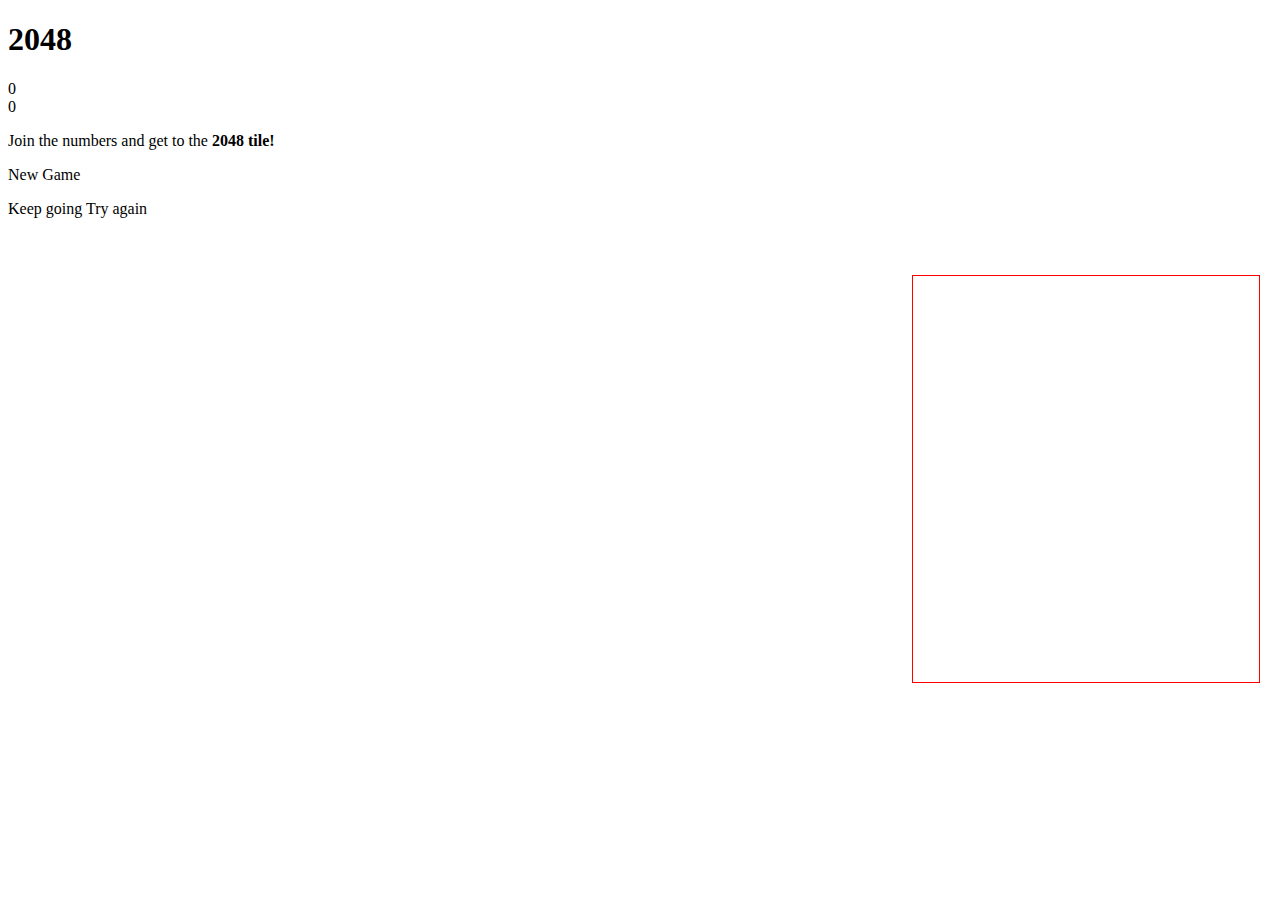
==== index.html @ c7425c1c "Generate, pass, and show the board" ====
<!DOCTYPE html>
<html>
<head>
  <meta charset="utf-8">
  <title>2048</title>

  <link href="style/main.css" rel="stylesheet" type="text/css">
  <link rel="shortcut icon" href="favicon.ico">
  <link rel="apple-touch-icon" href="meta/apple-touch-icon.png">
  <link rel="apple-touch-startup-image" href="meta/apple-touch-startup-image-640x1096.png" media="(device-width: 320px) and (device-height: 568px) and (-webkit-device-pixel-ratio: 2)"> <!-- iPhone 5+ -->
  <link rel="apple-touch-startup-image" href="meta/apple-touch-startup-image-640x920.png"  media="(device-width: 320px) and (device-height: 480px) and (-webkit-device-pixel-ratio: 2)"> <!-- iPhone, retina -->
  <meta name="apple-mobile-web-app-capable" content="yes">
  <meta name="apple-mobile-web-app-status-bar-style" content="black">

  <meta name="HandheldFriendly" content="True">
  <meta name="MobileOptimized" content="320">
  <meta name="viewport" content="width=device-width, target-densitydpi=160dpi, initial-scale=1.0, maximum-scale=1, user-scalable=no, minimal-ui">
</head>
<body>
  <div class="container">
    <div class="heading">
      <h1 class="title">2048</h1>
      <div class="scores-container">
        <div class="score-container">0</div>
        <div class="best-container">0</div>
      </div>
    </div>

    <div class="above-game">
      <p class="game-intro">Join the numbers and get to the <strong>2048 tile!</strong></p>
      <a class="restart-button">New Game</a>
    </div>

    <div class="game-container">
      <div class="game-message">
        <p></p>
        <div class="lower">
	        <a class="keep-playing-button">Keep going</a>
          <a class="retry-button">Try again</a>
        </div>
      </div>

      <div class="grid-container">
        <div class="grid-row">
          <div class="grid-cell"></div>
          <div class="grid-cell"></div>
          <div class="grid-cell"></div>
          <div class="grid-cell"></div>
        </div>
        <div class="grid-row">
          <div class="grid-cell"></div>
          <div class="grid-cell"></div>
          <div class="grid-cell"></div>
          <div class="grid-cell"></div>
        </div>
        <div class="grid-row">
          <div class="grid-cell"></div>
          <div class="grid-cell"></div>
          <div class="grid-cell"></div>
          <div class="grid-cell"></div>
        </div>
        <div class="grid-row">
          <div class="grid-cell"></div>
          <div class="grid-cell"></div>
          <div class="grid-cell"></div>
          <div class="grid-cell"></div>
        </div>
      </div>

      <div class="tile-container">

      </div>
    </div>
  </div>

<style>
#ailog {
  position: absolute; z-index: 2;
  right: 20px;
  top: 275px;
  width: 340px;
  max-width: 340px; 
  height: 400px;
  max-height: 400px; 
  padding: 3px; 
  border: 1px solid red;
  font-family: "courier"; 
  font-size: x-small;
  overflow-x: scroll; 
  overflow-y: scroll; 
}
</style>
<pre><div id="ailog"></div></pre>
<script>
var aicounter = 1;
function ailog(msg) {
  var node = document.getElementById('ailog');
  var orig = node.innerHTML
  node.innerHTML = aicounter++ + ": " + msg + "\n" + orig
}
</script>

  <script src="js/sprintf.js"></script>
  <script src="js/bind_polyfill.js"></script>
  <script src="js/classlist_polyfill.js"></script>
  <script src="js/animframe_polyfill.js"></script>
  <script src="js/keyboard_input_manager.js"></script>
  <script src="js/html_actuator.js"></script>
  <script src="js/grid.js"></script>
  <script src="js/tile.js"></script>
  <script src="js/local_storage_manager.js"></script>
  <script src="js/game_manager.js"></script>
  <script src="js/application.js"></script>
</body>
</html>
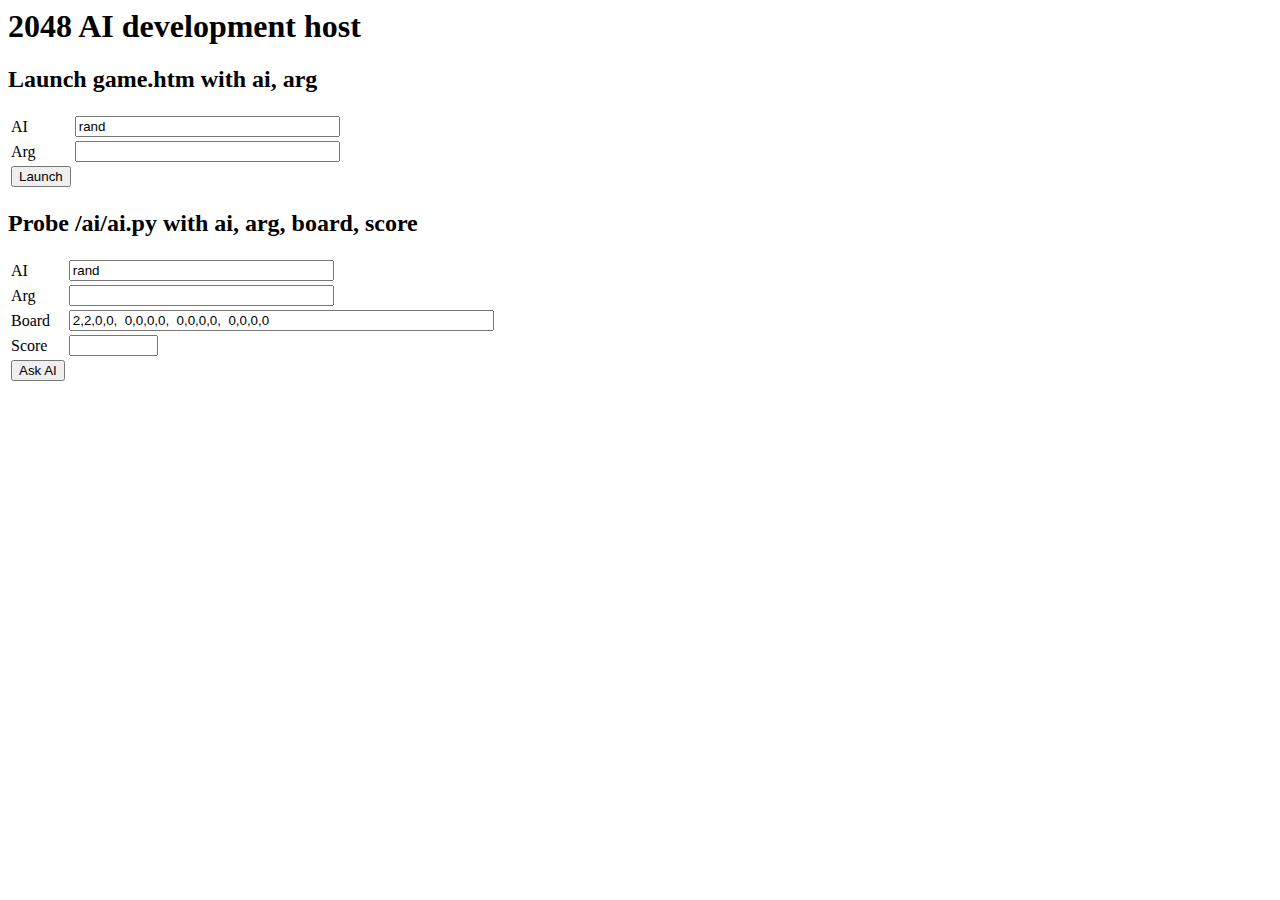
==== commit 2d8b4eff: "Merge branch 'master' of https://github.com/pcnelson/2048web" ====
--- a/index.html
+++ b/index.html
@@ -1,115 +1,29 @@
-<!DOCTYPE html>
 <html>
 <head>
-  <meta charset="utf-8">
-  <title>2048</title>
-
-  <link href="style/main.css" rel="stylesheet" type="text/css">
-  <link rel="shortcut icon" href="favicon.ico">
-  <link rel="apple-touch-icon" href="meta/apple-touch-icon.png">
-  <link rel="apple-touch-startup-image" href="meta/apple-touch-startup-image-640x1096.png" media="(device-width: 320px) and (device-height: 568px) and (-webkit-device-pixel-ratio: 2)"> <!-- iPhone 5+ -->
-  <link rel="apple-touch-startup-image" href="meta/apple-touch-startup-image-640x920.png"  media="(device-width: 320px) and (device-height: 480px) and (-webkit-device-pixel-ratio: 2)"> <!-- iPhone, retina -->
-  <meta name="apple-mobile-web-app-capable" content="yes">
-  <meta name="apple-mobile-web-app-status-bar-style" content="black">
-
-  <meta name="HandheldFriendly" content="True">
-  <meta name="MobileOptimized" content="320">
-  <meta name="viewport" content="width=device-width, target-densitydpi=160dpi, initial-scale=1.0, maximum-scale=1, user-scalable=no, minimal-ui">
+<title>2048 AI</title>
 </head>
 <body>
-  <div class="container">
-    <div class="heading">
-      <h1 class="title">2048</h1>
-      <div class="scores-container">
-        <div class="score-container">0</div>
-        <div class="best-container">0</div>
-      </div>
-    </div>
+<h1>2048 AI development host</h1>
 
-    <div class="above-game">
-      <p class="game-intro">Join the numbers and get to the <strong>2048 tile!</strong></p>
-      <a class="restart-button">New Game</a>
-    </div>
+<h2>Launch game.htm with ai, arg</h2>
+<form method='get' action="game.htm">
+<table border=0>
+<tr><td>AI</td><td><input name='ai'  value='rand' type='text' size='30' /></td></tr>
+<tr><td>Arg</td><td><input name='arg' value='' type='text' size='30' /></td></tr>
+<tr><td><input type="submit" value="Launch"/></td><td></td></tr>
+</table>
+</form>
 
-    <div class="game-container">
-      <div class="game-message">
-        <p></p>
-        <div class="lower">
-	        <a class="keep-playing-button">Keep going</a>
-          <a class="retry-button">Try again</a>
-        </div>
-      </div>
+<h2>Probe /ai/ai.py with ai, arg, board, score</h2>
+<form method='get' action="/ai/ai.py">
+<table border=0>
+<tr><td>AI   </td><td><input name='ai'    value='rand' type='text' size='30' /></td></tr>
+<tr><td>Arg  </td><td><input name='arg'   value=''     type='text' size='30' /></td></tr>
+<tr><td>Board</td><td><input name='board' value='2,2,0,0,  0,0,0,0,  0,0,0,0,  0,0,0,0' type='text' size='50' /></td></tr>
+<tr><td>Score</td><td><input name='score' value=''     type='text' size='8' /></td></tr>
+<tr><td><input type="submit" value="Ask AI"/></td><td></td></tr>
+</table>
+</form>
 
-      <div class="grid-container">
-        <div class="grid-row">
-          <div class="grid-cell"></div>
-          <div class="grid-cell"></div>
-          <div class="grid-cell"></div>
-          <div class="grid-cell"></div>
-        </div>
-        <div class="grid-row">
-          <div class="grid-cell"></div>
-          <div class="grid-cell"></div>
-          <div class="grid-cell"></div>
-          <div class="grid-cell"></div>
-        </div>
-        <div class="grid-row">
-          <div class="grid-cell"></div>
-          <div class="grid-cell"></div>
-          <div class="grid-cell"></div>
-          <div class="grid-cell"></div>
-        </div>
-        <div class="grid-row">
-          <div class="grid-cell"></div>
-          <div class="grid-cell"></div>
-          <div class="grid-cell"></div>
-          <div class="grid-cell"></div>
-        </div>
-      </div>
-
-      <div class="tile-container">
-
-      </div>
-    </div>
-  </div>
-
-<style>
-#ailog {
-  position: absolute; z-index: 2;
-  right: 20px;
-  top: 275px;
-  width: 340px;
-  max-width: 340px; 
-  height: 400px;
-  max-height: 400px; 
-  padding: 3px; 
-  border: 1px solid red;
-  font-family: "courier"; 
-  font-size: x-small;
-  overflow-x: scroll; 
-  overflow-y: scroll; 
-}
-</style>
-<pre><div id="ailog"></div></pre>
-<script>
-var aicounter = 1;
-function ailog(msg) {
-  var node = document.getElementById('ailog');
-  var orig = node.innerHTML
-  node.innerHTML = aicounter++ + ": " + msg + "\n" + orig
-}
-</script>
-
-  <script src="js/sprintf.js"></script>
-  <script src="js/bind_polyfill.js"></script>
-  <script src="js/classlist_polyfill.js"></script>
-  <script src="js/animframe_polyfill.js"></script>
-  <script src="js/keyboard_input_manager.js"></script>
-  <script src="js/html_actuator.js"></script>
-  <script src="js/grid.js"></script>
-  <script src="js/tile.js"></script>
-  <script src="js/local_storage_manager.js"></script>
-  <script src="js/game_manager.js"></script>
-  <script src="js/application.js"></script>
 </body>
 </html>
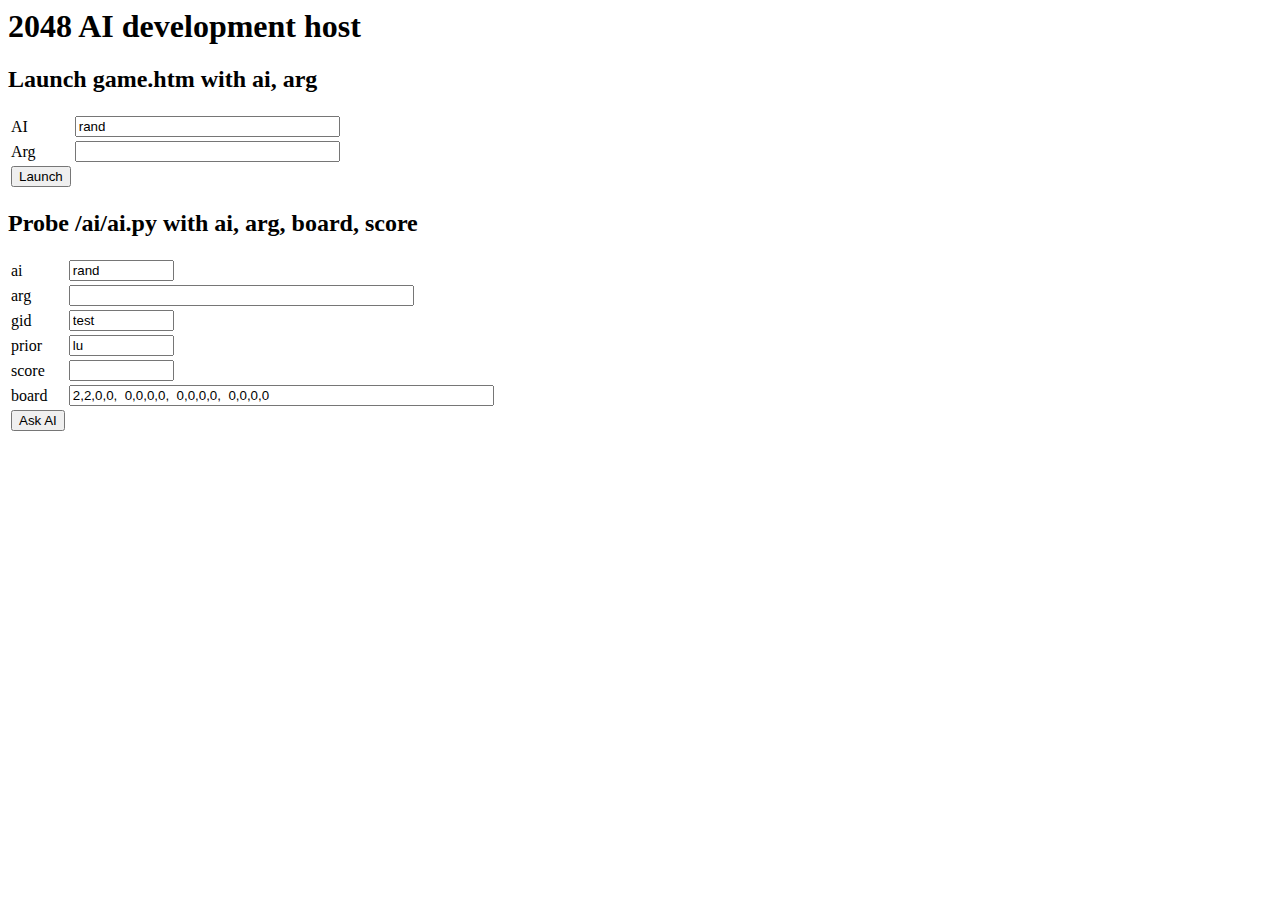
==== commit 9ecbd0cf: "Reflect actual args to the AI" ====
--- a/index.html
+++ b/index.html
@@ -17,10 +17,12 @@
 <h2>Probe /ai/ai.py with ai, arg, board, score</h2>
 <form method='get' action="/ai/ai.py">
 <table border=0>
-<tr><td>AI   </td><td><input name='ai'    value='rand' type='text' size='30' /></td></tr>
-<tr><td>Arg  </td><td><input name='arg'   value=''     type='text' size='30' /></td></tr>
-<tr><td>Board</td><td><input name='board' value='2,2,0,0,  0,0,0,0,  0,0,0,0,  0,0,0,0' type='text' size='50' /></td></tr>
-<tr><td>Score</td><td><input name='score' value=''     type='text' size='8' /></td></tr>
+<tr><td>ai   </td><td><input name='ai'    value='rand' type='text' size='10' /></td></tr>
+<tr><td>arg  </td><td><input name='arg'   value=''     type='text' size='40' /></td></tr>
+<tr><td>gid  </td><td><input name='gid'   value='test' type='text' size='10' /></td></tr>
+<tr><td>prior</td><td><input name='prior' value='lu'   type='text' size='10' /></td></tr>
+<tr><td>score</td><td><input name='score' value=''     type='text' size='10' /></td></tr>
+<tr><td>board</td><td><input name='board' value='2,2,0,0,  0,0,0,0,  0,0,0,0,  0,0,0,0' type='text' size='50' /></td></tr>
 <tr><td><input type="submit" value="Ask AI"/></td><td></td></tr>
 </table>
 </form>
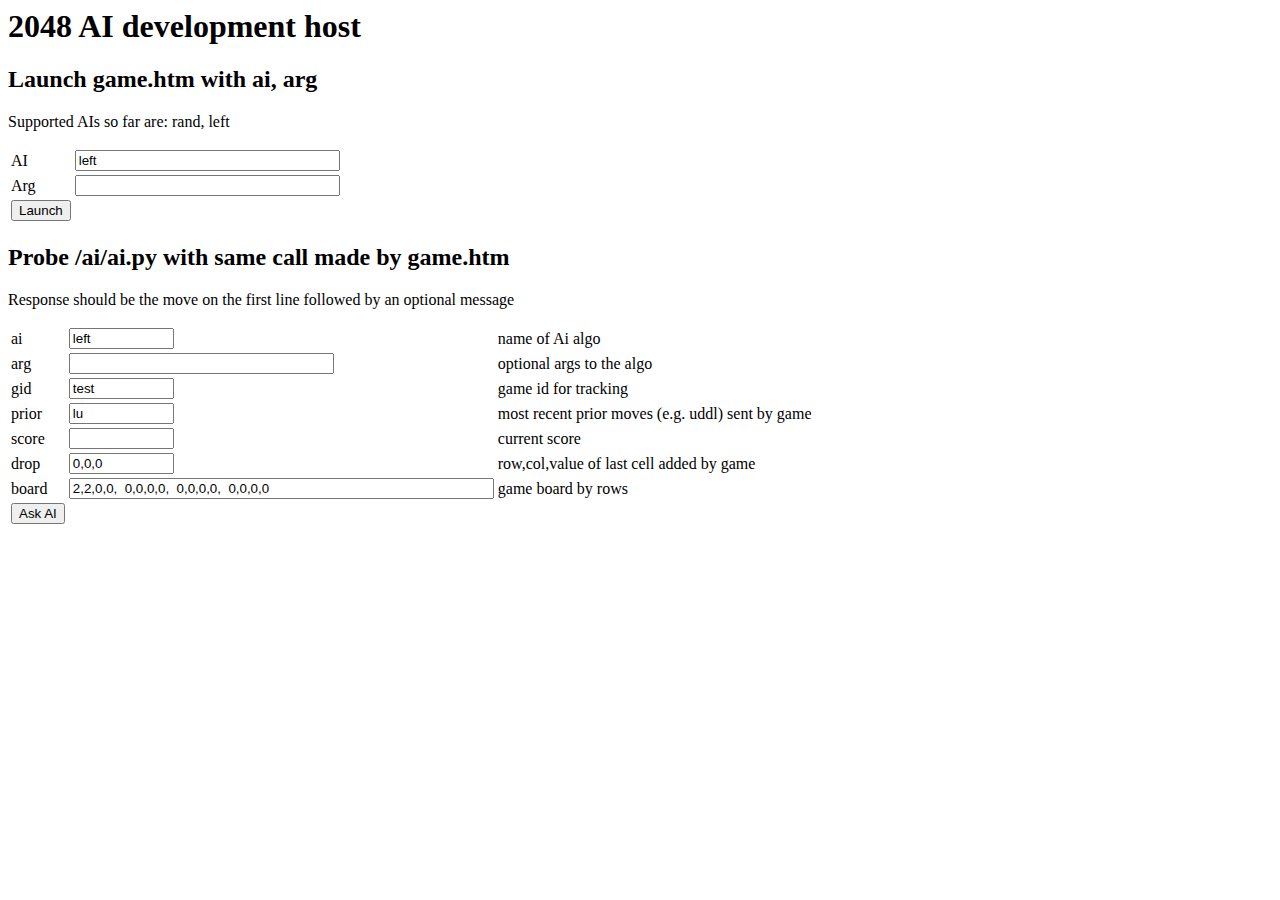
==== commit f015d6b7: "Added all the args to the AI web service to the test harness" ====
--- a/index.html
+++ b/index.html
@@ -6,23 +6,28 @@
 <h1>2048 AI development host</h1>
 
 <h2>Launch game.htm with ai, arg</h2>
+Supported AIs so far are: rand, left
+<p/>
 <form method='get' action="game.htm">
 <table border=0>
-<tr><td>AI</td><td><input name='ai'  value='rand' type='text' size='30' /></td></tr>
+<tr><td>AI</td><td><input name='ai'  value='left' type='text' size='30' /></td></tr>
 <tr><td>Arg</td><td><input name='arg' value='' type='text' size='30' /></td></tr>
 <tr><td><input type="submit" value="Launch"/></td><td></td></tr>
 </table>
 </form>
 
-<h2>Probe /ai/ai.py with ai, arg, board, score</h2>
+<h2>Probe /ai/ai.py with same call made by game.htm</h2>
+Response should be the move on the first line followed by an optional message
+<p/>
 <form method='get' action="/ai/ai.py">
 <table border=0>
-<tr><td>ai   </td><td><input name='ai'    value='rand' type='text' size='10' /></td></tr>
-<tr><td>arg  </td><td><input name='arg'   value=''     type='text' size='40' /></td></tr>
-<tr><td>gid  </td><td><input name='gid'   value='test' type='text' size='10' /></td></tr>
-<tr><td>prior</td><td><input name='prior' value='lu'   type='text' size='10' /></td></tr>
-<tr><td>score</td><td><input name='score' value=''     type='text' size='10' /></td></tr>
-<tr><td>board</td><td><input name='board' value='2,2,0,0,  0,0,0,0,  0,0,0,0,  0,0,0,0' type='text' size='50' /></td></tr>
+<tr><td>ai   </td><td><input name='ai'    value='left' type='text' size='10' /></td><td>name of Ai algo</td></tr>
+<tr><td>arg  </td><td><input name='arg'   value=''     type='text' size='30' /></td><td>optional args to the algo</td></tr>
+<tr><td>gid  </td><td><input name='gid'   value='test' type='text' size='10' /></td><td>game id for tracking</td></tr>
+<tr><td>prior</td><td><input name='prior' value='lu'   type='text' size='10' /></td><td>most recent prior moves (e.g. uddl) sent by game</td></tr>
+<tr><td>score</td><td><input name='score' value=''     type='text' size='10' /></td><td>current score</td></tr>
+<tr><td>drop</td><td><input name='drop' value='0,0,0' type='text' size='10' /></td><td>row,col,value of last cell added by game</td></tr>
+<tr><td>board</td><td><input name='board' value='2,2,0,0,  0,0,0,0,  0,0,0,0,  0,0,0,0' type='text' size='50' /></td><td>game board by rows</td></tr>
 <tr><td><input type="submit" value="Ask AI"/></td><td></td></tr>
 </table>
 </form>
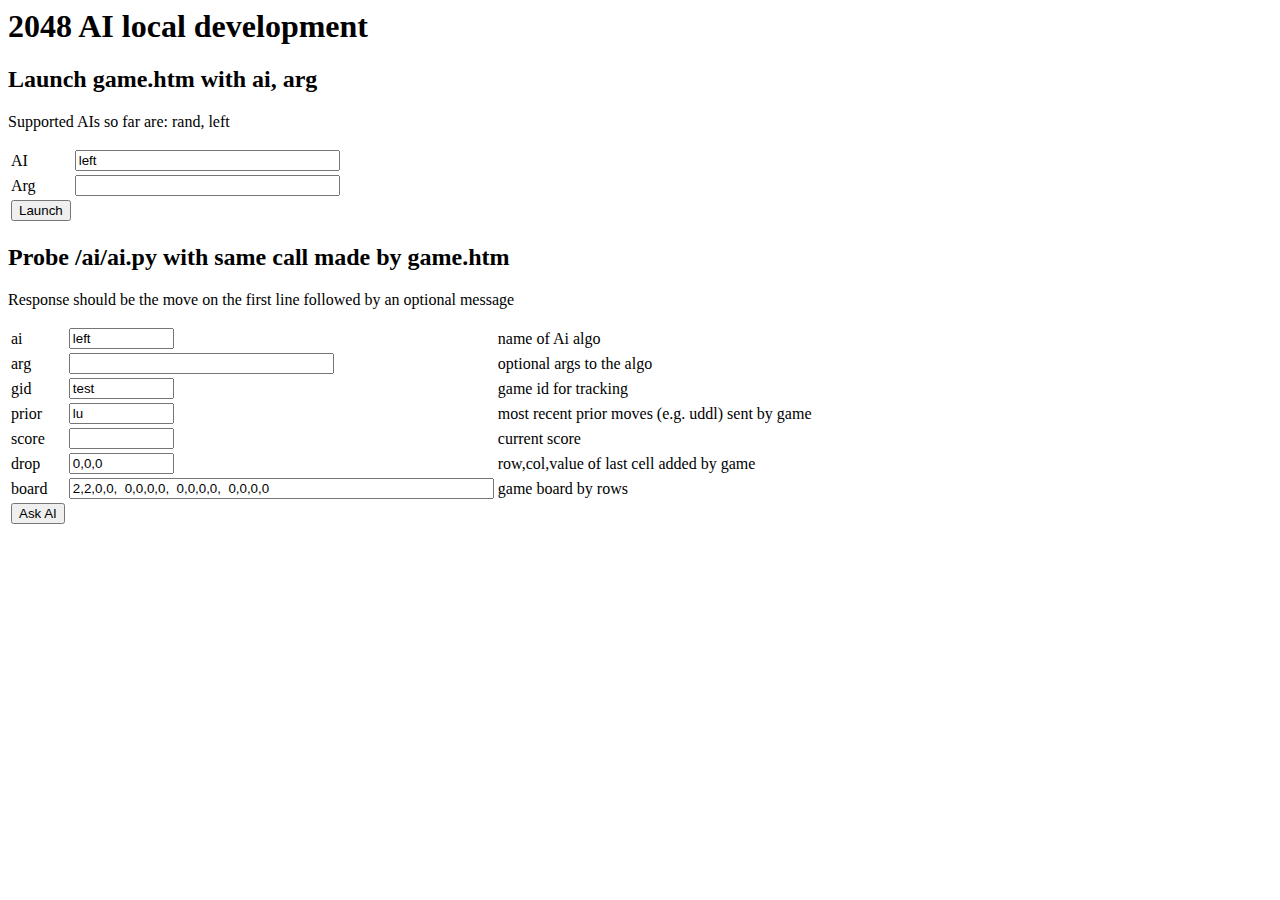
==== commit cae7aa52: "Use /ai" ====
--- a/index.html
+++ b/index.html
@@ -3,7 +3,7 @@
 <title>2048 AI</title>
 </head>
 <body>
-<h1>2048 AI development host</h1>
+<h1>2048 AI local development</h1>
 
 <h2>Launch game.htm with ai, arg</h2>
 Supported AIs so far are: rand, left
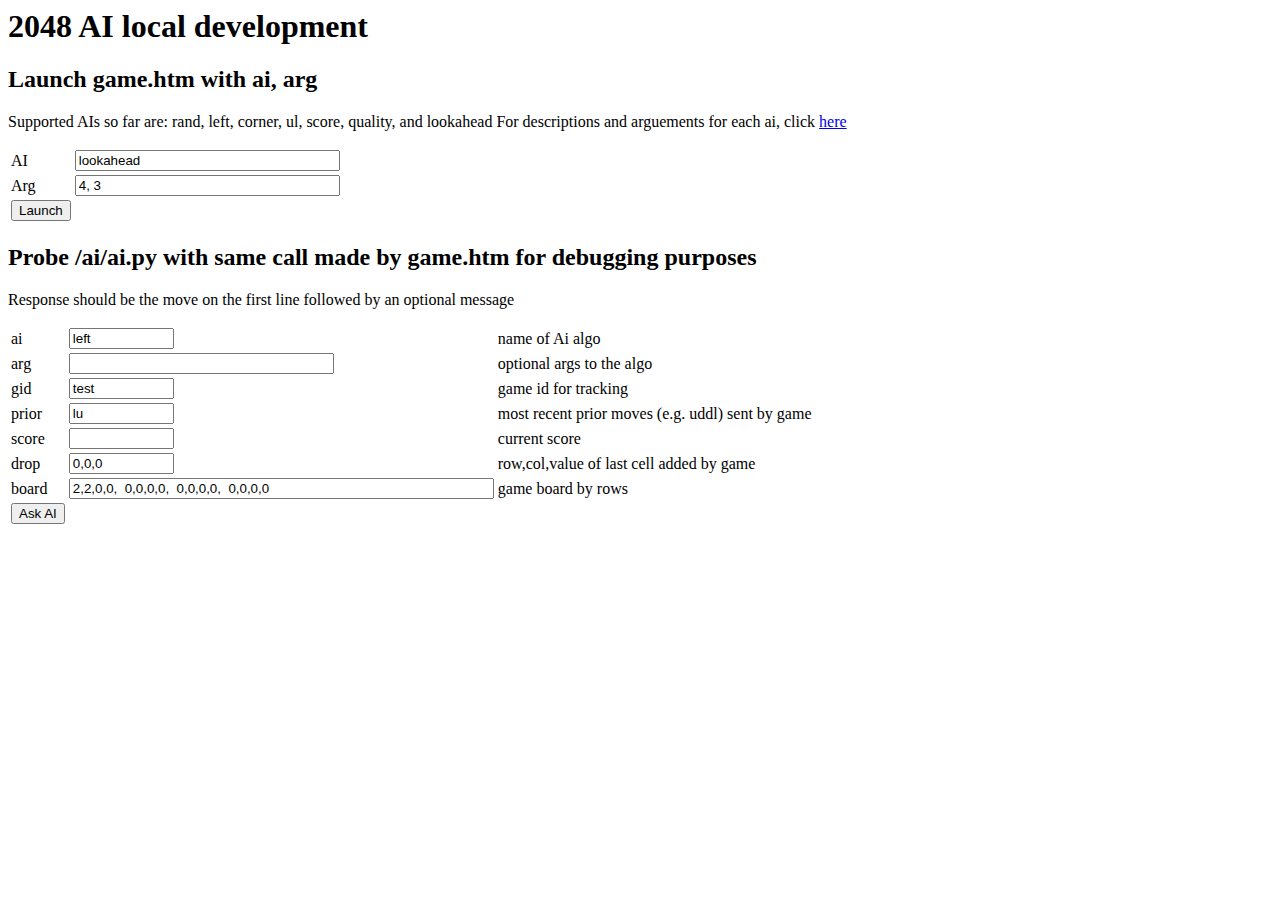
==== commit 4cf99c00: "Added better descriptions for the AI" ====
--- a/index.html
+++ b/index.html
@@ -6,17 +6,18 @@
 <h1>2048 AI local development</h1>
 
 <h2>Launch game.htm with ai, arg</h2>
-Supported AIs so far are: rand, left
+Supported AIs so far are: rand, left, corner, ul, score, quality, and lookahead
+For descriptions and arguements for each ai, click <a href="/ais.html">here</a>
 <p/>
 <form method='get' action="game.htm">
 <table border=0>
-<tr><td>AI</td><td><input name='ai'  value='left' type='text' size='30' /></td></tr>
-<tr><td>Arg</td><td><input name='arg' value='' type='text' size='30' /></td></tr>
+<tr><td>AI</td><td><input name='ai'  value='lookahead' type='text' size='30' /></td></tr>
+<tr><td>Arg</td><td><input name='arg' value='4, 3' type='text' size='30' /></td></tr>
 <tr><td><input type="submit" value="Launch"/></td><td></td></tr>
 </table>
 </form>
 
-<h2>Probe /ai/ai.py with same call made by game.htm</h2>
+<h2>Probe /ai/ai.py with same call made by game.htm for debugging purposes</h2>
 Response should be the move on the first line followed by an optional message
 <p/>
 <form method='get' action="/ai/ai.py">
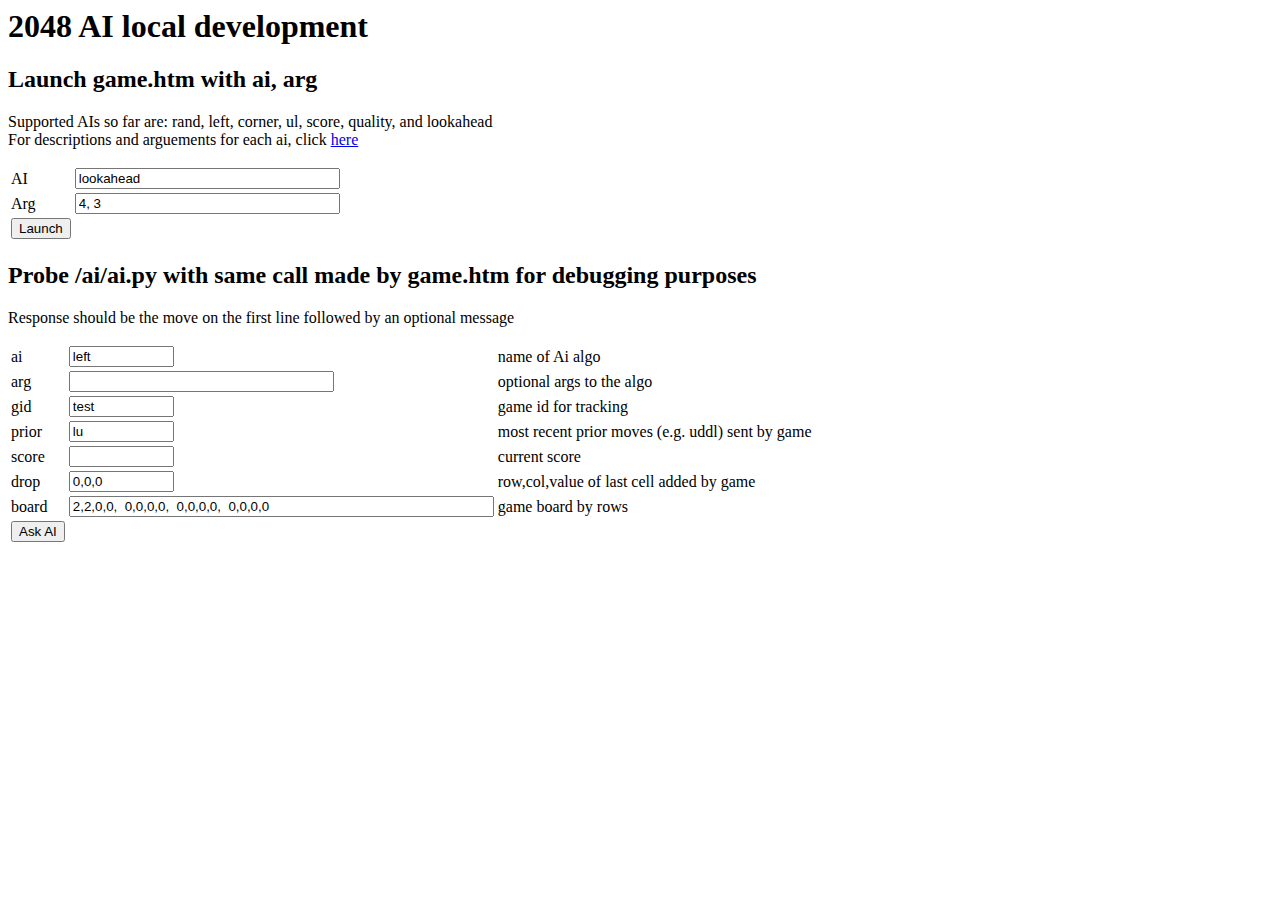
==== commit 5402e0ba: "Fixed html for ais and index" ====
--- a/index.html
+++ b/index.html
@@ -6,7 +6,7 @@
 <h1>2048 AI local development</h1>
 
 <h2>Launch game.htm with ai, arg</h2>
-Supported AIs so far are: rand, left, corner, ul, score, quality, and lookahead
+Supported AIs so far are: rand, left, corner, ul, score, quality, and lookahead <br/>
 For descriptions and arguements for each ai, click <a href="/ais.html">here</a>
 <p/>
 <form method='get' action="game.htm">
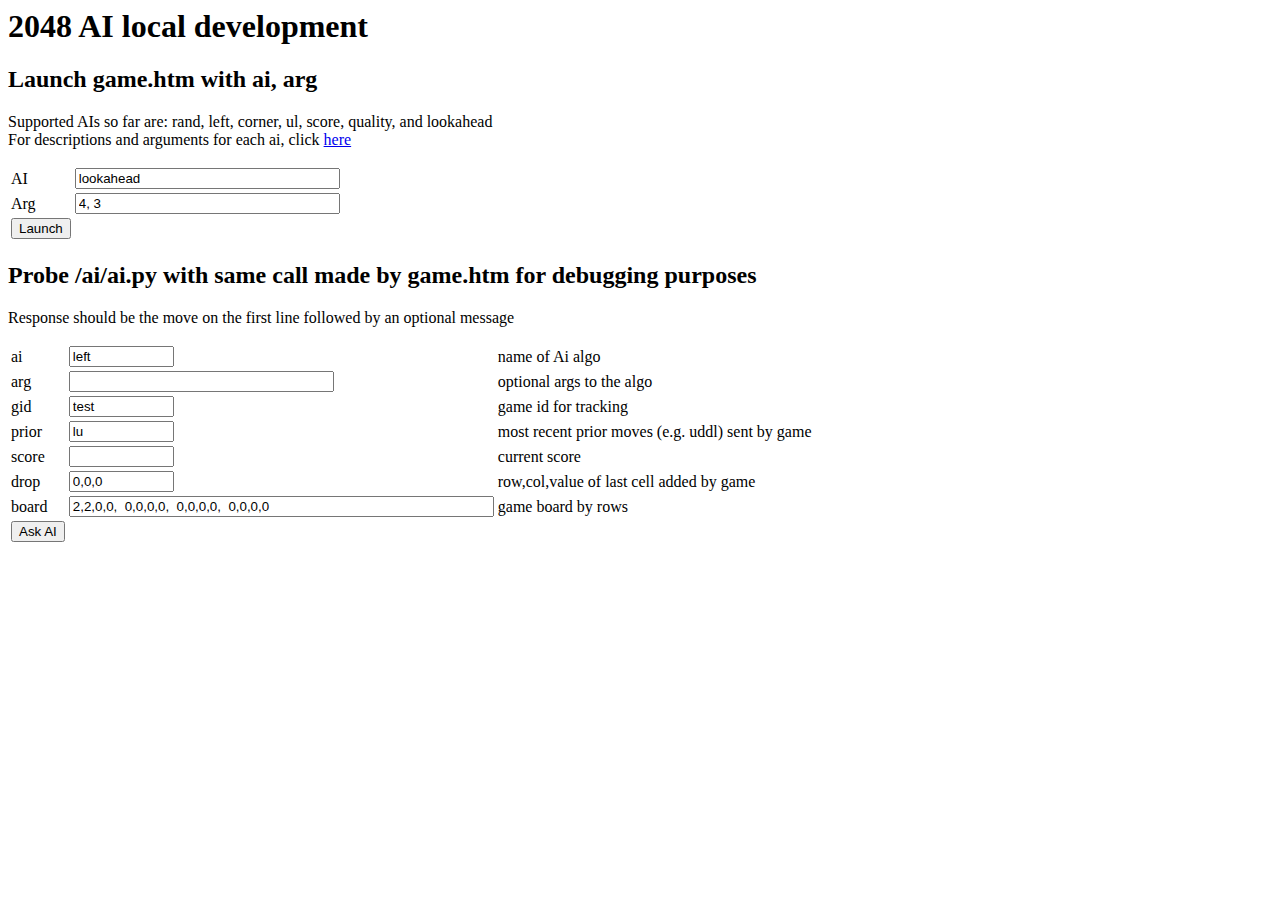
==== commit 4d51760e: "Spelling error :P" ====
--- a/index.html
+++ b/index.html
@@ -7,7 +7,7 @@
 
 <h2>Launch game.htm with ai, arg</h2>
 Supported AIs so far are: rand, left, corner, ul, score, quality, and lookahead <br/>
-For descriptions and arguements for each ai, click <a href="/ais.html">here</a>
+For descriptions and arguments for each ai, click <a href="/ais.html">here</a>
 <p/>
 <form method='get' action="game.htm">
 <table border=0>
